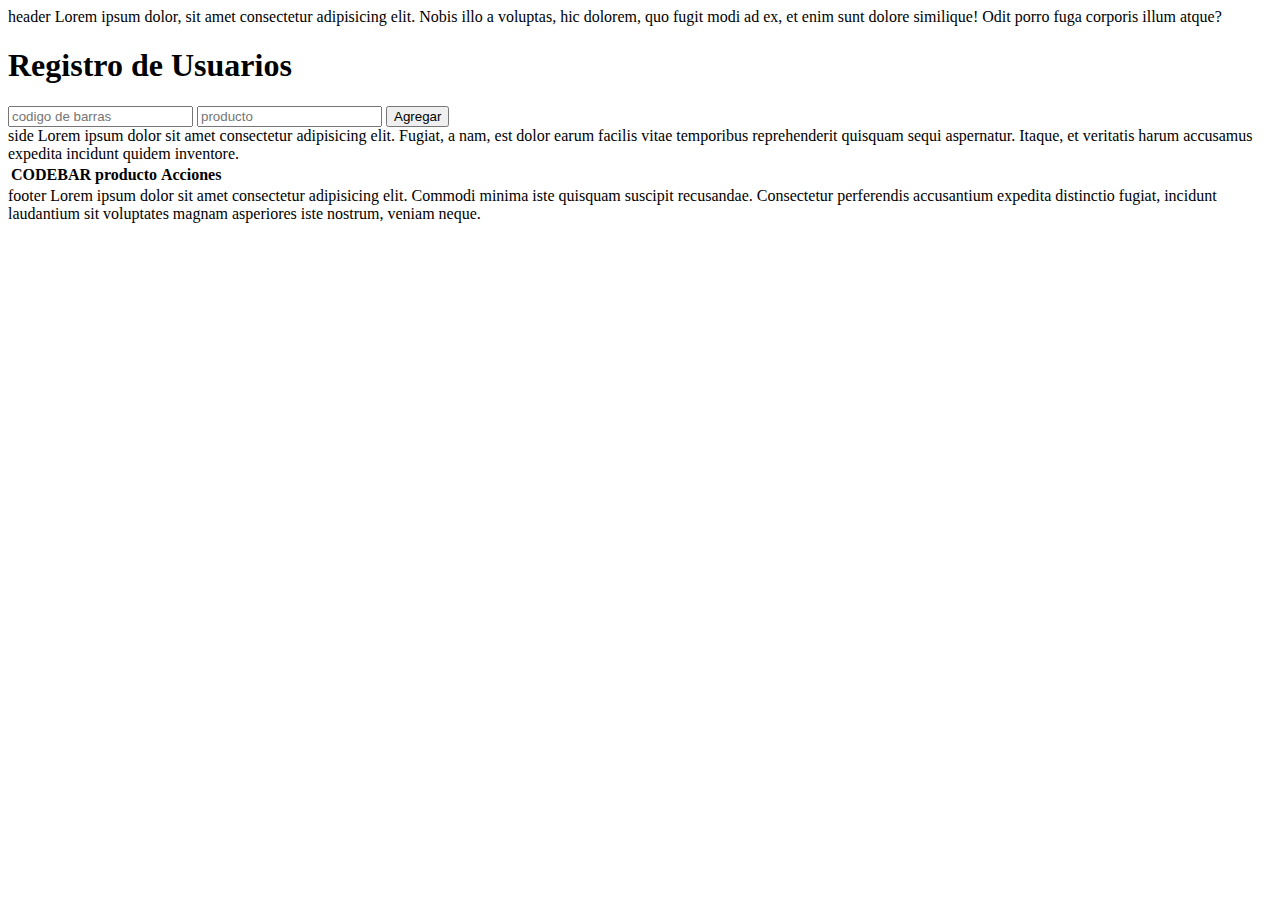
==== index.html @ 06eba22c "se agrega2" ====
<!DOCTYPE html>
<html lang="es">

<head>
    <meta charset="UTF-8">
    <meta name="viewport" content="width=device-width, initial-scale=1.0">
    <title>Document</title>
    <link rel="stylesheet" href="style.css">
</head>

<body>
    <div class="cuerpo">

        <div class="header">header Lorem ipsum dolor, sit amet consectetur adipisicing elit. Nobis illo a voluptas, hic
            dolorem, quo fugit modi ad ex, et enim sunt dolore similique! Odit porro fuga corporis illum atque?
        </div>

        <div class="main">
            <div id="contenedor">
                <section class="crud">
                    <h1 class="crud_title">Registro de Usuarios</h1>

                    <!-- Creamos un formulario para ingresar datos. Etiquetas con id para modificar en Js y Class en CSS -->
                    <form id="formRegister" class="crud_form">
                        <input type="number" placeholder="codigo de barras" id="codebar" class="form_input">
                        <input type="text" placeholder="producto" id="producto" class="form_input">

                        <!-- Este botón tiene una clase general "button" y agregamos modificadores como button--primary -->
                        <button type="submit" id="submitbutton" class="button button--primary">Agregar</button>
                    </form>


                </section>

            </div>
        </div>


        <div class="side">side Lorem ipsum dolor sit amet consectetur adipisicing elit. Fugiat, a nam, est dolor
            earum facilis vitae temporibus reprehenderit quisquam sequi aspernatur. Itaque, et veritatis harum
            accusamus expedita incidunt quidem inventore.</div>

        <div class="widget1">
            <table class="crudtable">
                <thead>
                    <tr>
                        <th class="table_header">CODEBAR</th>
                        <th class="table_header">producto</th>
                        <th class="table_header">Acciones</th>
                    </tr>
                </thead>

                <!-- Creamos el cuerpo de la tabla que se agrega o elimina automaticamente -->
                <tbody id="tablebody" class="table_body">
                </tbody>
            </table>
        </div>

        <div class="widget2">

            <div id="codigosrepetidos">
                
            </div>

        </div>

        <div class="footer">footer Lorem ipsum dolor sit amet consectetur adipisicing elit. Commodi minima iste
            quisquam suscipit recusandae. Consectetur perferendis accusantium expedita distinctio fugiat, incidunt
            laudantium sit voluptates magnam asperiores iste nostrum, veniam neque.</div>


    </div>
    <script src="main.js"></script>
</body>

</html>
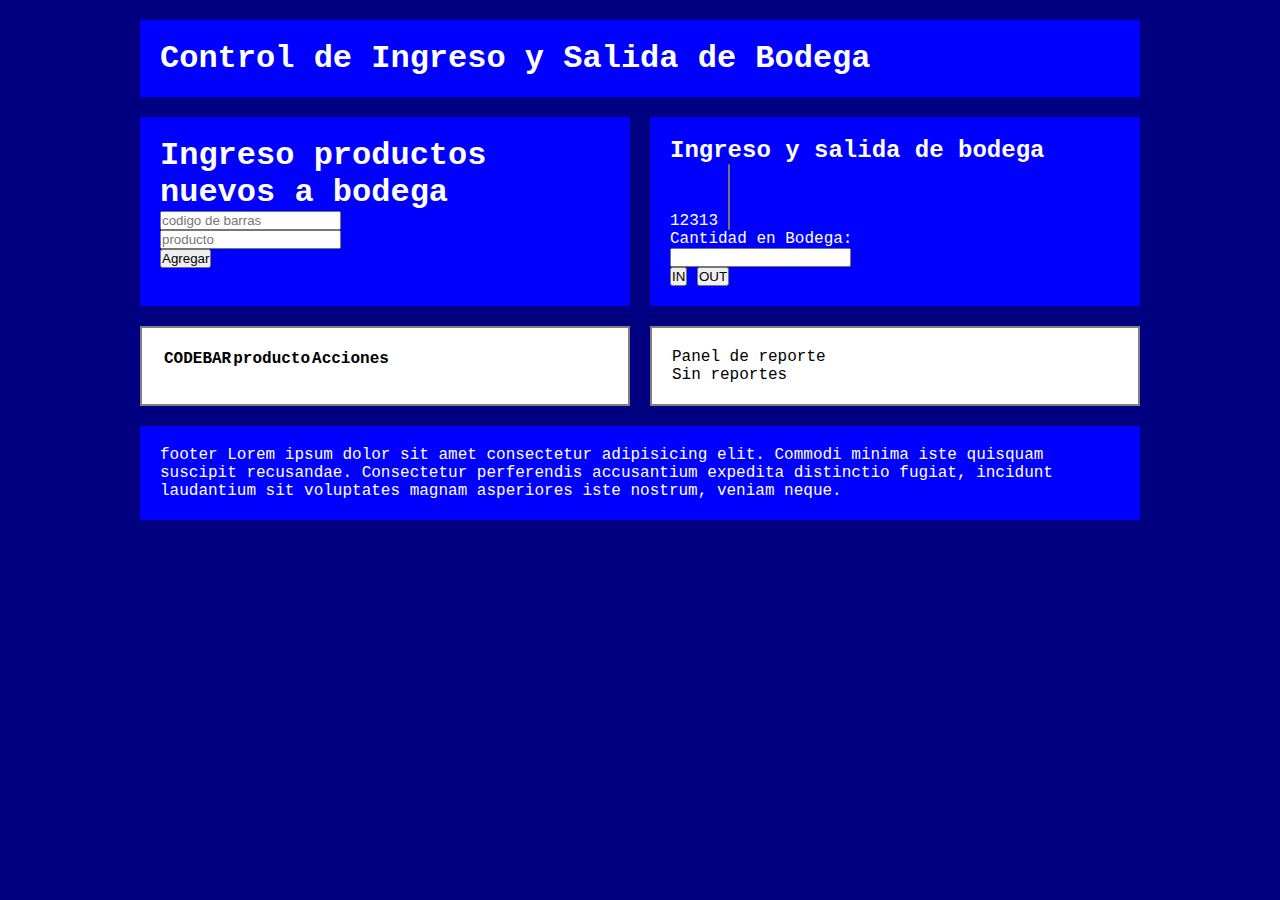
==== commit cc457945: "avance" ====
--- a/index.html
+++ b/index.html
@@ -11,19 +11,19 @@
 <body>
     <div class="cuerpo">
 
-        <div class="header">header Lorem ipsum dolor, sit amet consectetur adipisicing elit. Nobis illo a voluptas, hic
-            dolorem, quo fugit modi ad ex, et enim sunt dolore similique! Odit porro fuga corporis illum atque?
+        <div class="header">
+            <h1>Control de Ingreso y Salida de Bodega</h1>
         </div>
 
         <div class="main">
             <div id="contenedor">
                 <section class="crud">
-                    <h1 class="crud_title">Registro de Usuarios</h1>
+                    <h1 class="crud_title">Ingreso productos nuevos a bodega</h1>
 
                     <!-- Creamos un formulario para ingresar datos. Etiquetas con id para modificar en Js y Class en CSS -->
                     <form id="formRegister" class="crud_form">
-                        <input type="number" placeholder="codigo de barras" id="codebar" class="form_input">
-                        <input type="text" placeholder="producto" id="producto" class="form_input">
+                        <input type="number" placeholder="codigo de barras" id="codebar" class="form_input"><br>
+                        <input type="text" placeholder="producto" id="producto" class="form_input"><br>
 
                         <!-- Este botón tiene una clase general "button" y agregamos modificadores como button--primary -->
                         <button type="submit" id="submitbutton" class="button button--primary">Agregar</button>
@@ -36,9 +36,23 @@
         </div>
 
 
-        <div class="side">side Lorem ipsum dolor sit amet consectetur adipisicing elit. Fugiat, a nam, est dolor
-            earum facilis vitae temporibus reprehenderit quisquam sequi aspernatur. Itaque, et veritatis harum
-            accusamus expedita incidunt quidem inventore.</div>
+        <div class="side">
+            <h2>Ingreso y salida de bodega</h2>
+
+            <form class="formu">12313
+                <label>
+                    <select id="forminout" size="4">
+
+                    </select>
+                    <br>
+                    <div id="cantidad en bodega">Cantidad en Bodega:</div>
+                    <input type="number" id="cantidad" class="cantidadproducto"><br>
+                    <input type="submit" value="IN" />
+                    <input type="submit" value="OUT" />
+                </label>
+            </form>
+
+        </div>
 
         <div class="widget1">
             <table class="crudtable">
@@ -57,9 +71,10 @@
         </div>
 
         <div class="widget2">
+            <div> Panel de reporte
+                <div id="codigosrepetidos">Sin reportes
 
-            <div id="codigosrepetidos">
-                
+                </div>
             </div>
 
         </div>
--- a/style.css
+++ b/style.css
@@ -0,0 +1,72 @@
+* {
+    margin: 0px;
+    padding: 0px;
+}
+
+#tablebody{
+    font-size: 70%;
+}
+
+body {
+    background-color: rgb(0, 0, 128);
+    color: white;
+    font-family: "Courier New", Courier, monospace;
+}
+
+.cuerpo {
+    width: 90%;
+    max-width: 1000px;
+    margin: 20px auto;
+    display: grid;
+    gap: 20px;
+    grid-template-columns: repeat(4, 1fr);
+    grid-template-rows: repeat(4, auto);
+}
+
+.header {
+    background-color: blue;
+    padding: 20px;
+    grid-column: 1 / -1;
+}
+
+.main {
+    background-color: blue;
+    padding: 20px;
+    grid-column: 1 / 3;
+}
+
+.side {
+    background-color: blue;
+    padding: 20px;
+    grid-column: 3 / 5;
+}
+
+.widget1 {
+    background-color: white;
+    border-color: grey;
+    border-style: solid;
+    border-width: 2px;
+    color: black;
+    padding: 20px;
+    grid-column: 1 / 3;
+}
+
+.widget2 {
+    background-color: white;
+    border-color: grey;
+    border-style: solid;
+    border-width: 2px;
+    color: black;
+    padding: 20px;
+    grid-column: 3 / 5;
+}
+
+.footer {
+    background-color: blue;
+    padding: 20px;
+    grid-column: 1 / -1;
+}
+
+.crudetable {
+    background-color: brown;
+}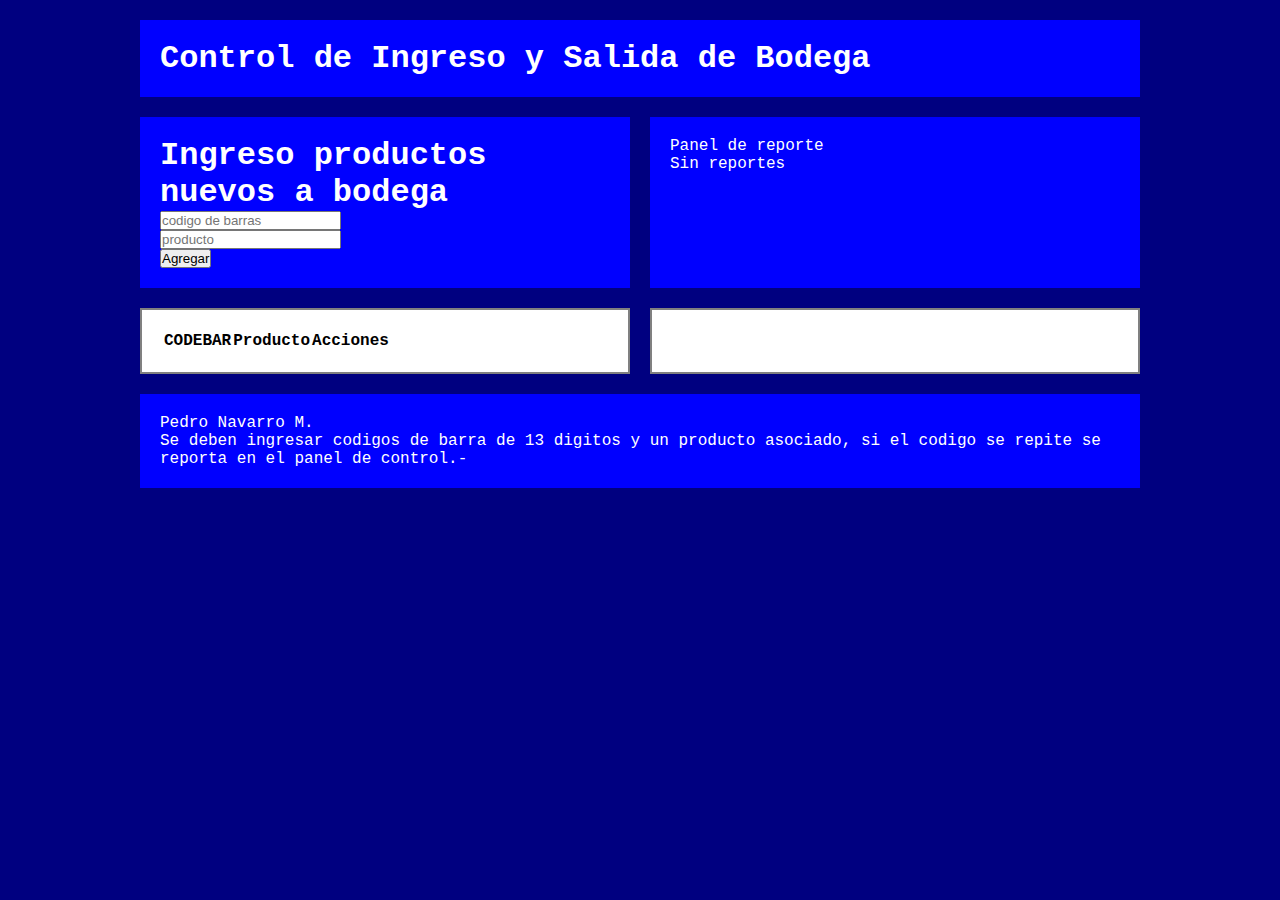
==== commit 3a98f0cc: "proyecto casi terminado" ====
--- a/index.html
+++ b/index.html
@@ -37,30 +37,20 @@
 
 
         <div class="side">
-            <h2>Ingreso y salida de bodega</h2>
+            <div> Panel de reporte
+                <div id="codigosrepetidos">Sin reportes
 
-            <form class="formu">12313
-                <label>
-                    <select id="forminout" size="4">
-
-                    </select>
-                    <br>
-                    <div id="cantidad en bodega">Cantidad en Bodega:</div>
-                    <input type="number" id="cantidad" class="cantidadproducto"><br>
-                    <input type="submit" value="IN" />
-                    <input type="submit" value="OUT" />
-                </label>
-            </form>
-
+                </div>
+            </div>
         </div>
 
         <div class="widget1">
             <table class="crudtable">
                 <thead>
                     <tr>
-                        <th class="table_header">CODEBAR</th>
-                        <th class="table_header">producto</th>
-                        <th class="table_header">Acciones</th>
+                        <th class="table_header"> CODEBAR </th>
+                        <th class="table_header"> Producto </th>
+                        <th class="table_header"> Acciones </th>
                     </tr>
                 </thead>
 
@@ -71,21 +61,15 @@
         </div>
 
         <div class="widget2">
-            <div> Panel de reporte
-                <div id="codigosrepetidos">Sin reportes
 
-                </div>
-            </div>
 
         </div>
 
-        <div class="footer">footer Lorem ipsum dolor sit amet consectetur adipisicing elit. Commodi minima iste
-            quisquam suscipit recusandae. Consectetur perferendis accusantium expedita distinctio fugiat, incidunt
-            laudantium sit voluptates magnam asperiores iste nostrum, veniam neque.</div>
+        <div class="footer">Pedro Navarro M.<br>Se deben ingresar codigos de barra de 13 digitos y un producto asociado,
+            si el codigo se repite se reporta en el panel de control.-
 
-
-    </div>
-    <script src="main.js"></script>
+        </div>
+        <script src="main.js"></script>
 </body>
 
 </html>--- a/style.css
+++ b/style.css
@@ -3,8 +3,14 @@
     padding: 0px;
 }
 
-#tablebody{
+
+td{border-color: black;}
+
+#tablebody {
+    border-collapse: collapse;
+    border-color: black;
     font-size: 70%;
+
 }
 
 body {
@@ -69,4 +75,9 @@
 
 .crudetable {
     background-color: brown;
-}+}
+
+#tablebody {
+    border-collapse: collapse;
+    border-color: black;
+    font-size: 70%;}